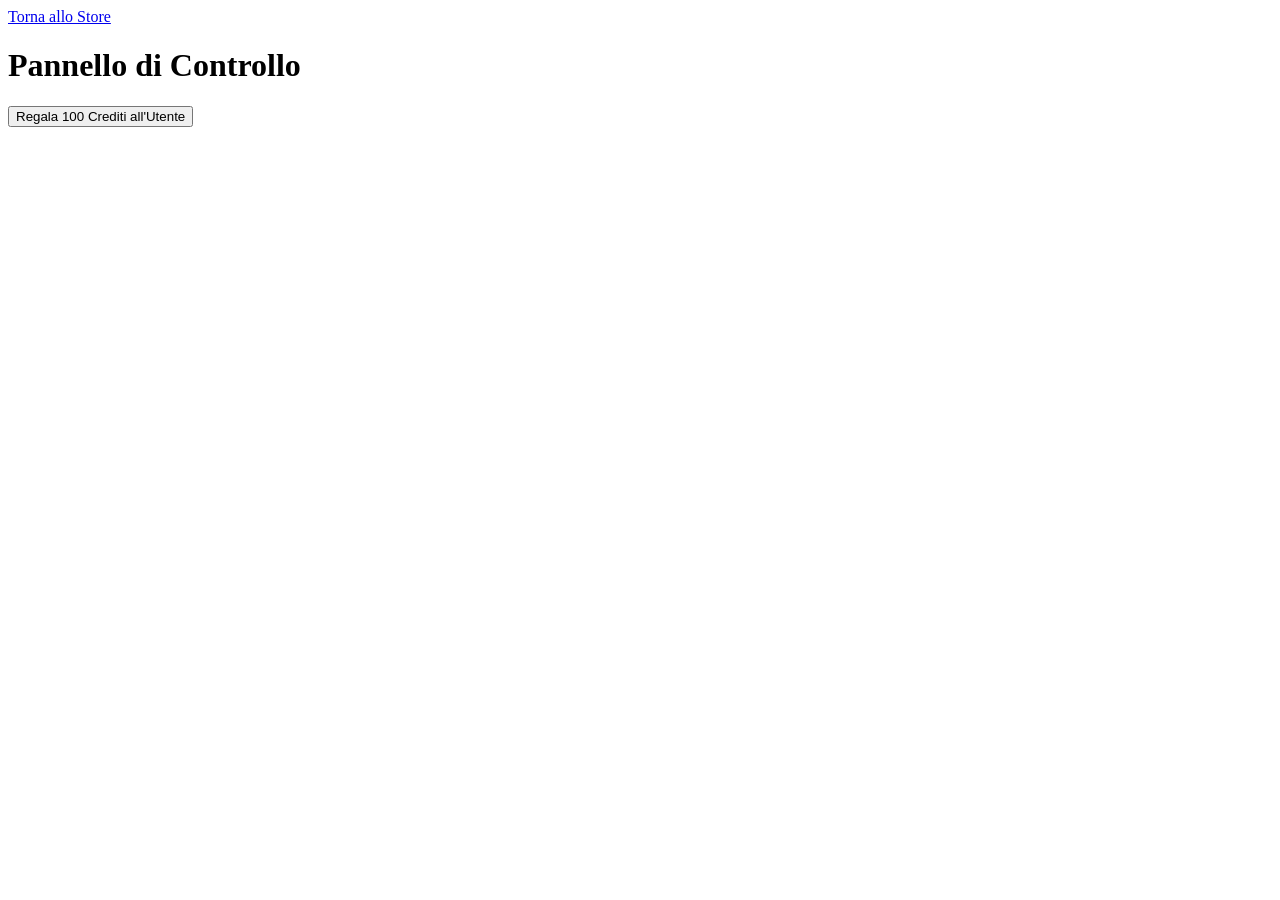
==== frontend/admin.html @ bd757886 "Backend pronto per Render" ====
<!DOCTYPE html>
<html lang="it">
<head>
    <meta charset="UTF-8">
    <title>Admin Dashboard</title>
    <link rel="stylesheet" href="style.css">
</head>
<body>
    <nav><a href="index.html">Torna allo Store</a></nav>
    <h1>Pannello di Controllo</h1>
    <button onclick="addAdminCredits()">Regala 100 Crediti all'Utente</button>

<script src="app.js"></script>
</body>
</html>
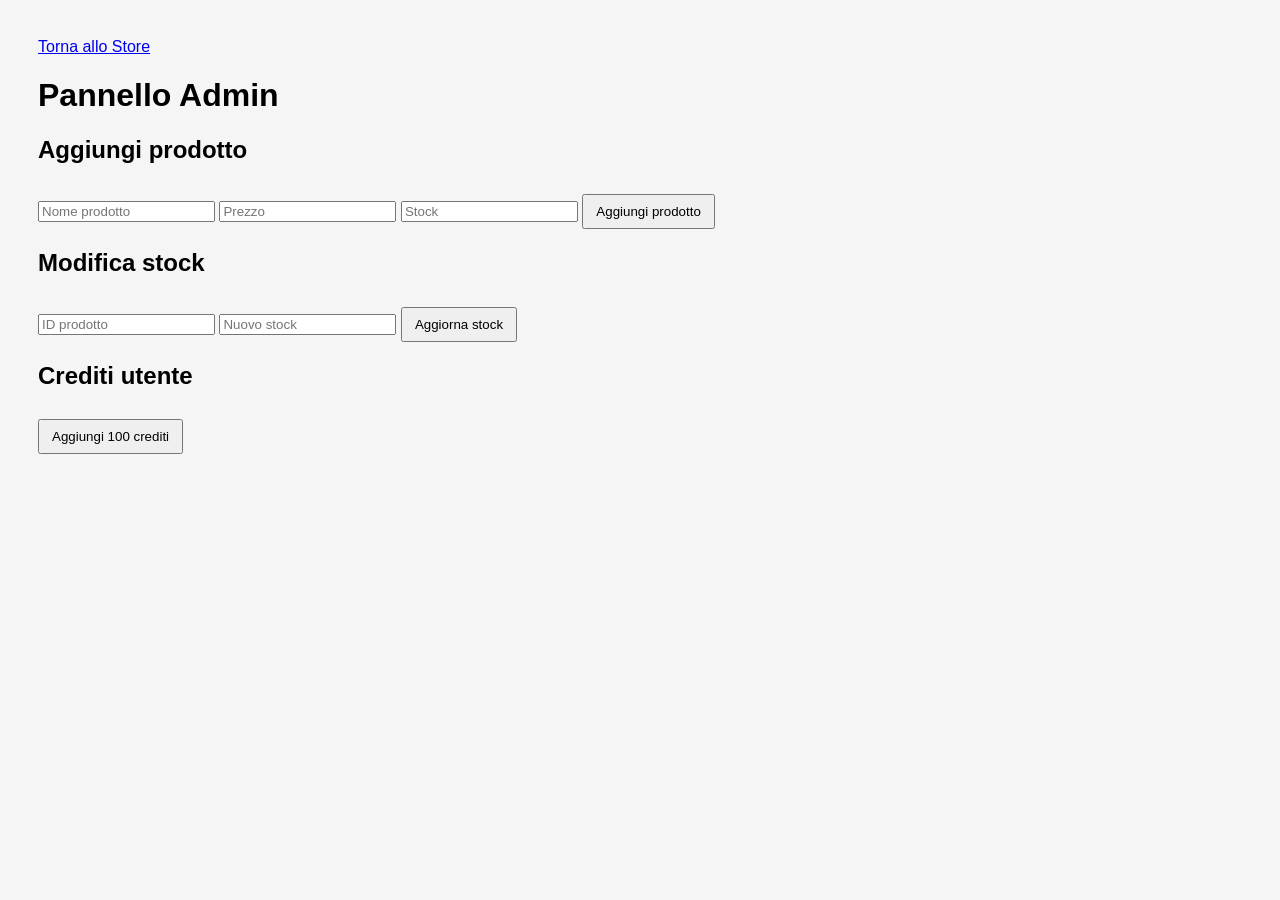
==== commit 261ab6d8: "Aggiornamento codice" ====
--- a/frontend/admin.html
+++ b/frontend/admin.html
@@ -1,15 +1,40 @@
 <!DOCTYPE html>
 <html lang="it">
+
 <head>
-    <meta charset="UTF-8">
-    <title>Admin Dashboard</title>
-    <link rel="stylesheet" href="style.css">
+<meta charset="UTF-8">
+<title>Admin Dashboard</title>
+<link rel="stylesheet" href="style.css">
 </head>
+
 <body>
-    <nav><a href="index.html">Torna allo Store</a></nav>
-    <h1>Pannello di Controllo</h1>
-    <button onclick="addAdminCredits()">Regala 100 Crediti all'Utente</button>
+
+<nav>
+<a href="index.html">Torna allo Store</a>
+</nav>
+
+<h1>Pannello Admin</h1>
+
+<h2>Aggiungi prodotto</h2>
+
+<input id="name" placeholder="Nome prodotto">
+<input id="price" placeholder="Prezzo">
+<input id="stock" placeholder="Stock">
+
+<button onclick="addProduct()">Aggiungi prodotto</button>
+
+<h2>Modifica stock</h2>
+
+<input id="productId" placeholder="ID prodotto">
+<input id="newStock" placeholder="Nuovo stock">
+
+<button onclick="updateStock()">Aggiorna stock</button>
+
+<h2>Crediti utente</h2>
+
+<button onclick="addAdminCredits()">Aggiungi 100 crediti</button>
 
 <script src="app.js"></script>
+
 </body>
-</html>+</html>
--- a/frontend/style.css
+++ b/frontend/style.css
@@ -0,0 +1,29 @@
+body{
+font-family: Arial;
+background:#f5f5f5;
+padding:30px;
+}
+
+nav{
+margin-bottom:20px;
+}
+
+#prodotti{
+display:flex;
+gap:20px;
+flex-wrap:wrap;
+}
+
+.card{
+background:white;
+padding:20px;
+border-radius:10px;
+width:200px;
+box-shadow:0 0 5px rgba(0,0,0,0.2);
+}
+
+button{
+padding:8px 12px;
+margin-top:10px;
+cursor:pointer;
+}
